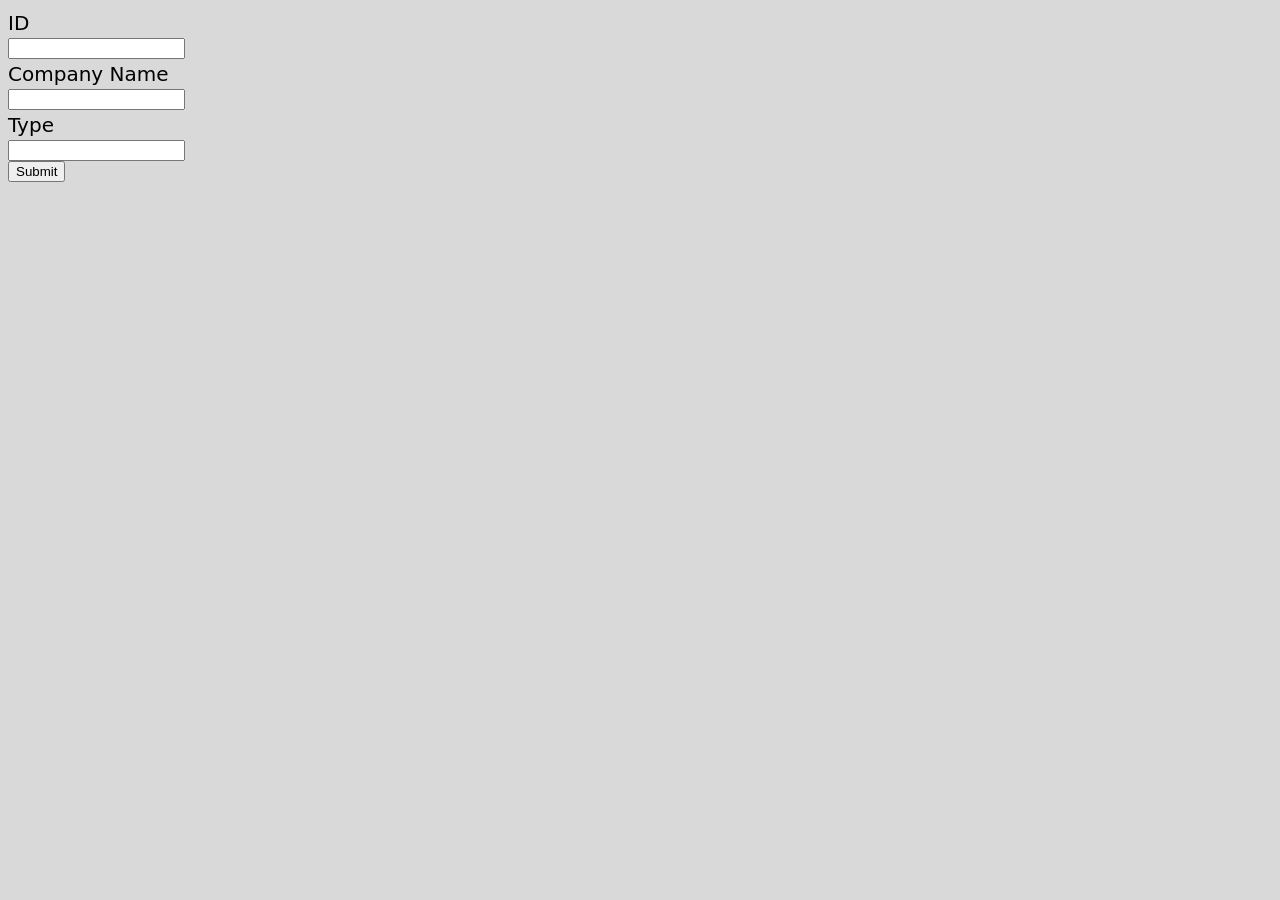
==== src/frontend/add_new_airlines_form.html @ b26f13e8 "adds styling to the dashboard, and forms" ====
<html>
<title>
    Airline Record Management System
</title>

<head>
    <link rel="stylesheet" href="style.css">
</head>

<body>
    <form id="add_new_airlines_form" type="submit">
        <label for="id">ID</label><br>
        <input type="text" name="id" id="id" required><br>
        <label for="company_name"> Company Name </label><br>
        <input type="text" name="company_name" /><br>
        <label for="Type"> Type </label><br>
        <input type="text" name="type" /><br>

        <input type="submit">
    </form>
    <!-- Load JavaScript file -->
    <script src="js/add_new_airlines_form.js"></script>

</body>

</html>
---- src/frontend/style.css ----
body {
    font-family: system-ui;
    font-size: 1.25rem;
    line-height: 1.5;
    background-color: #D9D9D9;
}

.header {
    display: flex;
    justify-content: center;
}

table {
    background-color: #B4C8AC;
    margin-left: auto;
    margin-right: auto;
    width: 80%;
}


h1 {
    text-align: center;
    margin-top: 10px;
    color: #222;
}

.tabs {
    display: flex;
    justify-content: center;
    background-color: #B4C8AC;
    padding: 10px 20px;
    gap: 20px;
}

.active {
    background-color: #F3F7DA;
}

img,
svg,
video {
    max-width: 100%;
    display: block;
}

main {
    max-width: min(70ch, 100% - 4rem);
    margin-inline: auto;
}
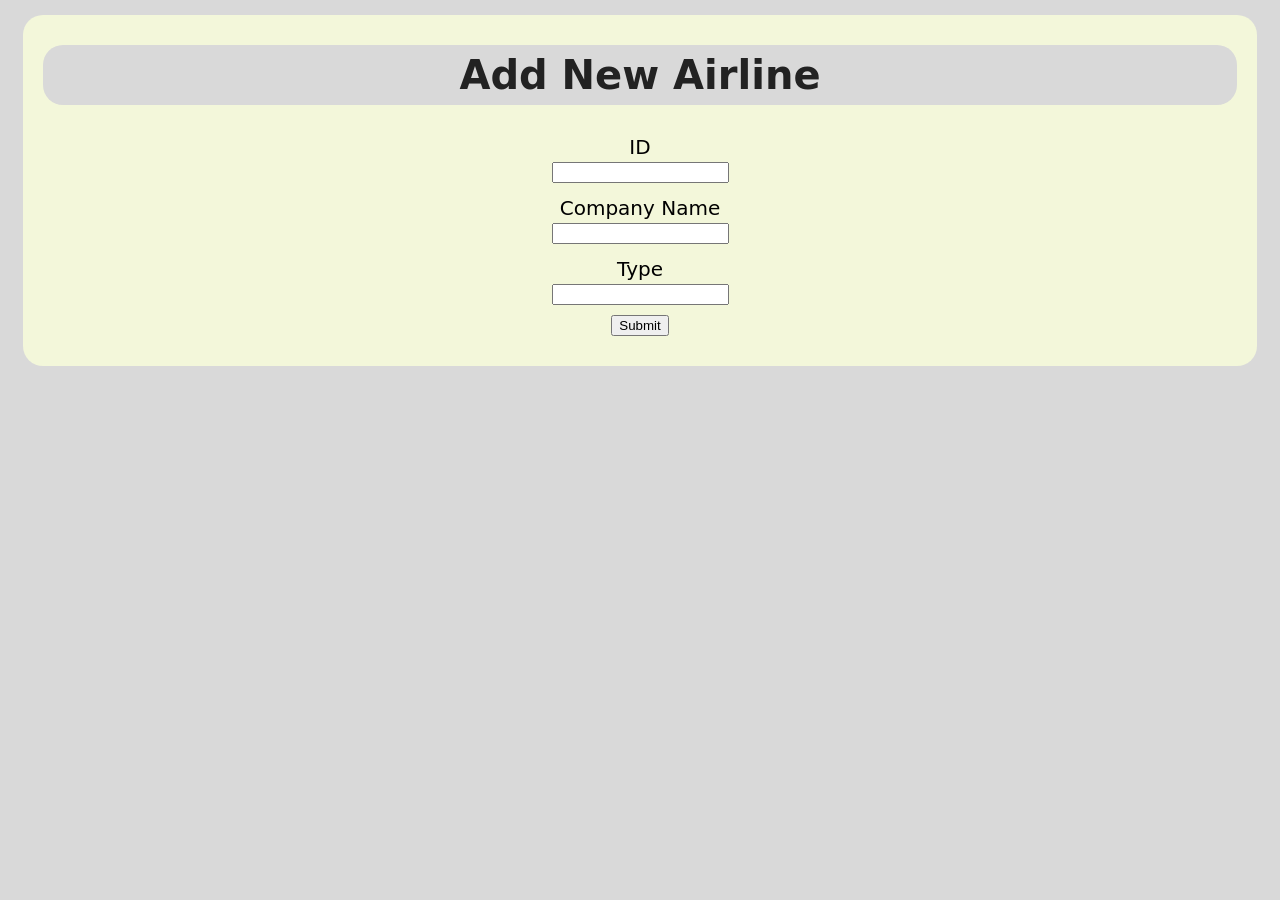
==== commit d3f01574: "adds more styles to forms" ====
--- a/src/frontend/add_new_airlines_form.html
+++ b/src/frontend/add_new_airlines_form.html
@@ -9,8 +9,9 @@
 
 <body>
     <form id="add_new_airlines_form" type="submit">
+        <h1>Add New Airline</h1>
         <label for="id">ID</label><br>
-        <input type="text" name="id" id="id" required><br>
+        <input type="number" name="id" id="id" min="0"><br>
         <label for="company_name"> Company Name </label><br>
         <input type="text" name="company_name" /><br>
         <label for="Type"> Type </label><br>
@@ -19,7 +20,15 @@
         <input type="submit">
     </form>
     <!-- Load JavaScript file -->
-    <script src="js/add_new_airlines_form.js"></script>
+    <script type="module">
+        import { formAirlinesSubmit } from "./js/add_new_airlines_form.js";
+        const form = document.getElementById("add_new_airlines_form");
+        form.addEventListener("submit", async (event) => {
+            await formAirlinesSubmit(event);
+            window.location.href = "dashboard.html?tab=airlines";
+            alert("Submitted");
+        }); 
+    </script>
 
 </body>
 
--- a/src/frontend/style.css
+++ b/src/frontend/style.css
@@ -5,16 +5,75 @@
     background-color: #D9D9D9;
 }
 
+form .content {
+
+    overflow-x: auto;
+    max-width: 100%;
+    display: block;
+
+}
+
 .header {
     display: flex;
     justify-content: center;
 }
 
-table {
+.table-wrapper {
     background-color: #B4C8AC;
+    border-radius: 10px;
+    padding-bottom: 10%;
+    margin-left: 10%;
+    width: 80%;
+}
+
+.table-inner-wrapper {
+    background-color: #F3F7DA;
+    border-radius: 15px;
+    padding: 3%;
     margin-left: auto;
     margin-right: auto;
-    width: 80%;
+    width: 70%;
+    overflow-x: auto;
+    display: block;
+}
+
+.table-inner-wrapper input {
+    margin-left: 20px;
+    margin-bottom: 20px;
+    background-color: #D9D9D9;
+    border-radius: 5px;
+    width: 50%;
+    height: 4%;
+}
+
+.table-inner-wrapper button {
+    background-color: #D9D9D9;
+    border-radius: 5px;
+    height: 4%;
+}
+
+.add-button-wrapper {
+    float: right;
+    background-color: #D9D9D9;
+    border-radius: 15px;
+    text-align: center;
+    width: 15%;
+    height: 4%;
+    font-size: 1rem;
+    margin-right: 25px;
+}
+
+table {
+    background-color: #D9D9D9;
+    border-radius: 20px;
+    border: none;
+    width: 100%;
+}
+
+.table-header {
+    display: flex;
+    justify-content: flex-start;
+    margin: 40px 20px;
 }
 
 
@@ -27,9 +86,19 @@
 .tabs {
     display: flex;
     justify-content: center;
-    background-color: #B4C8AC;
-    padding: 10px 20px;
-    gap: 20px;
+    align-items: center;
+    gap: 4rem;
+    background-color: #b4c8ac;
+    padding: 0.75rem 1rem;
+    border-radius: 1rem;
+    margin: 0 auto;
+    width: 78%;
+}
+
+.tab {
+    width: 25%;
+    border-radius: 15px;
+    text-align: center;
 }
 
 .active {
@@ -46,4 +115,119 @@
 main {
     max-width: min(70ch, 100% - 4rem);
     margin-inline: auto;
+}
+
+#add_new_clients_form {
+    background-color: #F3F7DA;
+    text-align: center;
+    border-radius: 20px;
+    padding: 20px;
+    margin: 15px;
+}
+
+
+#add_new_clients_form input {
+    margin-bottom: 10px;
+}
+
+#add_new_clients_form h1 {
+
+    background-color: #D9D9D9;
+    border-radius: 20px;
+
+}
+
+#add_new_airlines_form {
+    background-color: #F3F7DA;
+    text-align: center;
+    border-radius: 20px;
+    padding: 20px;
+    margin: 15px;
+}
+
+#add_new_airlines_form input {
+    margin-bottom: 10px;
+}
+
+#add_new_airlines_form h1 {
+
+    background-color: #D9D9D9;
+    border-radius: 20px;
+
+}
+
+#add_new_flights_form {
+    background-color: #F3F7DA;
+    text-align: center;
+    border-radius: 20px;
+    padding: 20px;
+    margin: 15px;
+}
+
+#add_new_flights_form input {
+    margin-bottom: 10px;
+}
+
+#add_new_flights_form h1 {
+
+    background-color: #D9D9D9;
+    border-radius: 20px;
+
+}
+
+#update_clients_form {
+    background-color: #F3F7DA;
+    text-align: center;
+    border-radius: 20px;
+    padding: 20px;
+    margin: 15px;
+}
+
+#update_clients_form input {
+    margin-bottom: 10px;
+}
+
+#update_clients_form h1 {
+
+    background-color: #D9D9D9;
+    border-radius: 20px;
+
+}
+
+#update_airlines_form {
+    background-color: #F3F7DA;
+    text-align: center;
+    border-radius: 20px;
+    padding: 20px;
+    margin: 15px;
+}
+
+#update_airlines_form input {
+    margin-bottom: 10px;
+}
+
+#update_airlines_form h1 {
+
+    background-color: #D9D9D9;
+    border-radius: 20px;
+
+}
+
+#update_flights_form {
+    background-color: #F3F7DA;
+    text-align: center;
+    border-radius: 20px;
+    padding: 20px;
+    margin: 15px;
+}
+
+#update_flights_form input {
+    margin-bottom: 10px;
+}
+
+#update_flights_form h1 {
+
+    background-color: #D9D9D9;
+    border-radius: 20px;
+
 }
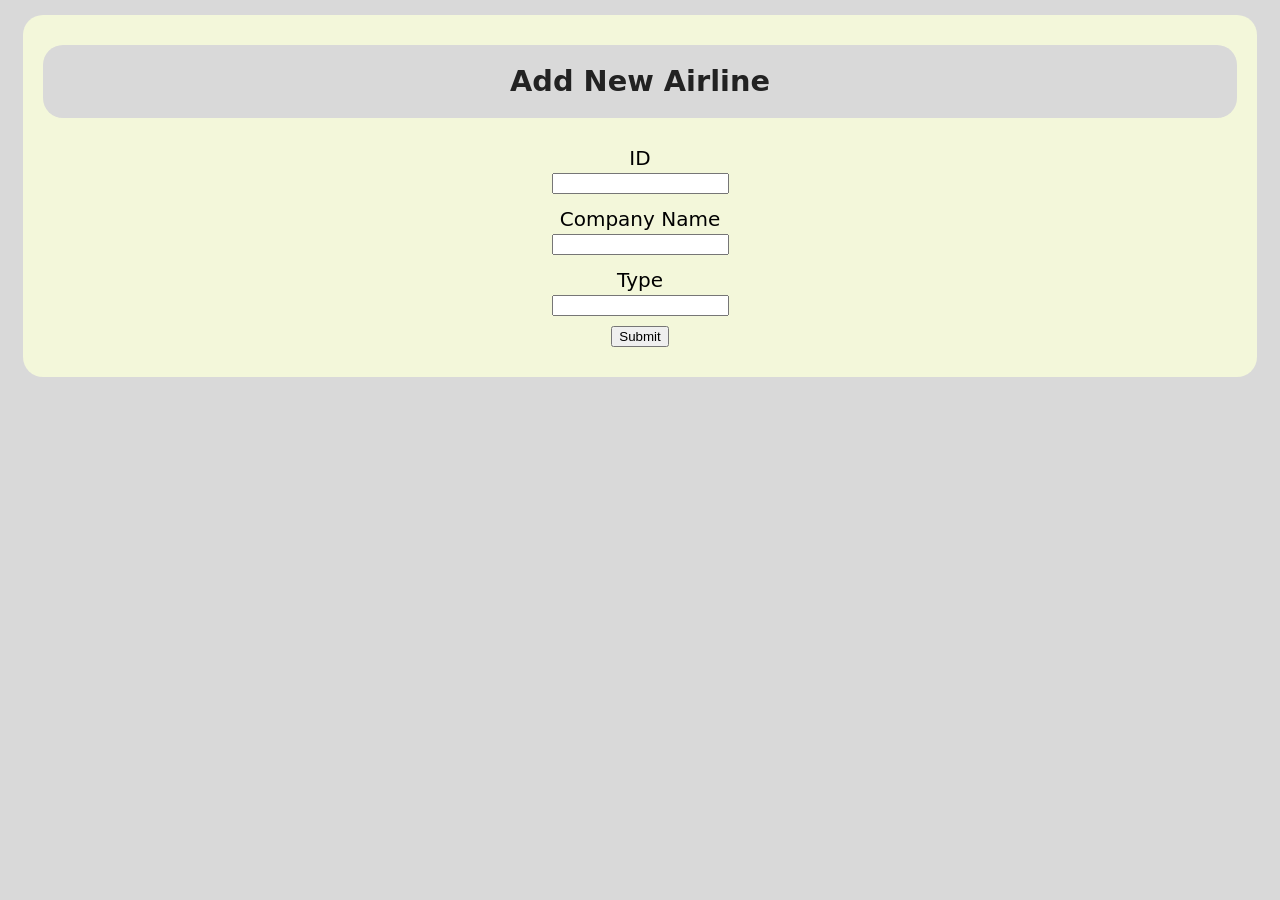
==== commit 0ad80282: "Finalise frontend forms and tests for submission - Standardised all add/update forms (clients, airli" ====
--- a/src/frontend/add_new_airlines_form.html
+++ b/src/frontend/add_new_airlines_form.html
@@ -8,28 +8,39 @@
 </head>
 
 <body>
-    <form id="add_new_airlines_form" type="submit">
+    <form id="add_new_airlines_form">
         <h1>Add New Airline</h1>
         <label for="id">ID</label><br>
         <input type="number" name="id" id="id" min="0"><br>
+
         <label for="company_name"> Company Name </label><br>
         <input type="text" name="company_name" /><br>
-        <label for="Type"> Type </label><br>
+
+        <label for="type"> Type </label><br>
         <input type="text" name="type" /><br>
 
         <input type="submit">
     </form>
+
     <!-- Load JavaScript file -->
     <script type="module">
         import { formAirlinesSubmit } from "./js/add_new_airlines_form.js";
-        const form = document.getElementById("add_new_airlines_form");
-        form.addEventListener("submit", async (event) => {
-            await formAirlinesSubmit(event);
-            window.location.href = "dashboard.html?tab=airlines";
-            alert("Submitted");
-        }); 
+
+        document.addEventListener("DOMContentLoaded", () => {
+            //get form from the page
+            const form = document.getElementById("add_new_airlines_form");
+
+            //bind submit handler (JS handles redirect/alerts)
+            form.addEventListener("submit", async (event) => {
+                await formAirlinesSubmit(event);
+
+                // prevent alerts/redirects when running tests
+                if (!window.IS_TEST_ENV) {
+                    window.location.href = "/dashboard.html?tab=airlines"; // absolute path
+                    alert("Submitted");
+                }
+            });
+        });
     </script>
-
 </body>
-
 </html>
--- a/src/frontend/style.css
+++ b/src/frontend/style.css
@@ -132,8 +132,13 @@
 
 #add_new_clients_form h1 {
 
-    background-color: #D9D9D9;
-    border-radius: 20px;
+    text-align: center;
+    background-color: #D9D9D9;
+    border-radius: 20px;
+    padding: 15px;
+    margin-bottom: 25px;
+    font-weight: bold;
+    font-size: 1.8rem;
 
 }
 
@@ -151,8 +156,13 @@
 
 #add_new_airlines_form h1 {
 
-    background-color: #D9D9D9;
-    border-radius: 20px;
+    text-align: center;
+    background-color: #D9D9D9;
+    border-radius: 20px;
+    padding: 15px;
+    margin-bottom: 25px;
+    font-weight: bold;
+    font-size: 1.8rem;
 
 }
 
@@ -170,8 +180,13 @@
 
 #add_new_flights_form h1 {
 
-    background-color: #D9D9D9;
-    border-radius: 20px;
+    text-align: center;
+    background-color: #D9D9D9;
+    border-radius: 20px;
+    padding: 15px;
+    margin-bottom: 25px;
+    font-weight: bold;
+    font-size: 1.8rem;
 
 }
 
@@ -189,8 +204,13 @@
 
 #update_clients_form h1 {
 
-    background-color: #D9D9D9;
-    border-radius: 20px;
+    text-align: center;
+    background-color: #D9D9D9;
+    border-radius: 20px;
+    padding: 15px;
+    margin-bottom: 25px;
+    font-weight: bold;
+    font-size: 1.8rem;
 
 }
 
@@ -208,8 +228,13 @@
 
 #update_airlines_form h1 {
 
-    background-color: #D9D9D9;
-    border-radius: 20px;
+    text-align: center;
+    background-color: #D9D9D9;
+    border-radius: 20px;
+    padding: 15px;
+    margin-bottom: 25px;
+    font-weight: bold;
+    font-size: 1.8rem;
 
 }
 
@@ -227,7 +252,12 @@
 
 #update_flights_form h1 {
 
-    background-color: #D9D9D9;
-    border-radius: 20px;
+    text-align: center;
+    background-color: #D9D9D9;
+    border-radius: 20px;
+    padding: 15px;
+    margin-bottom: 25px;
+    font-weight: bold;
+    font-size: 1.8rem;
 
 }
